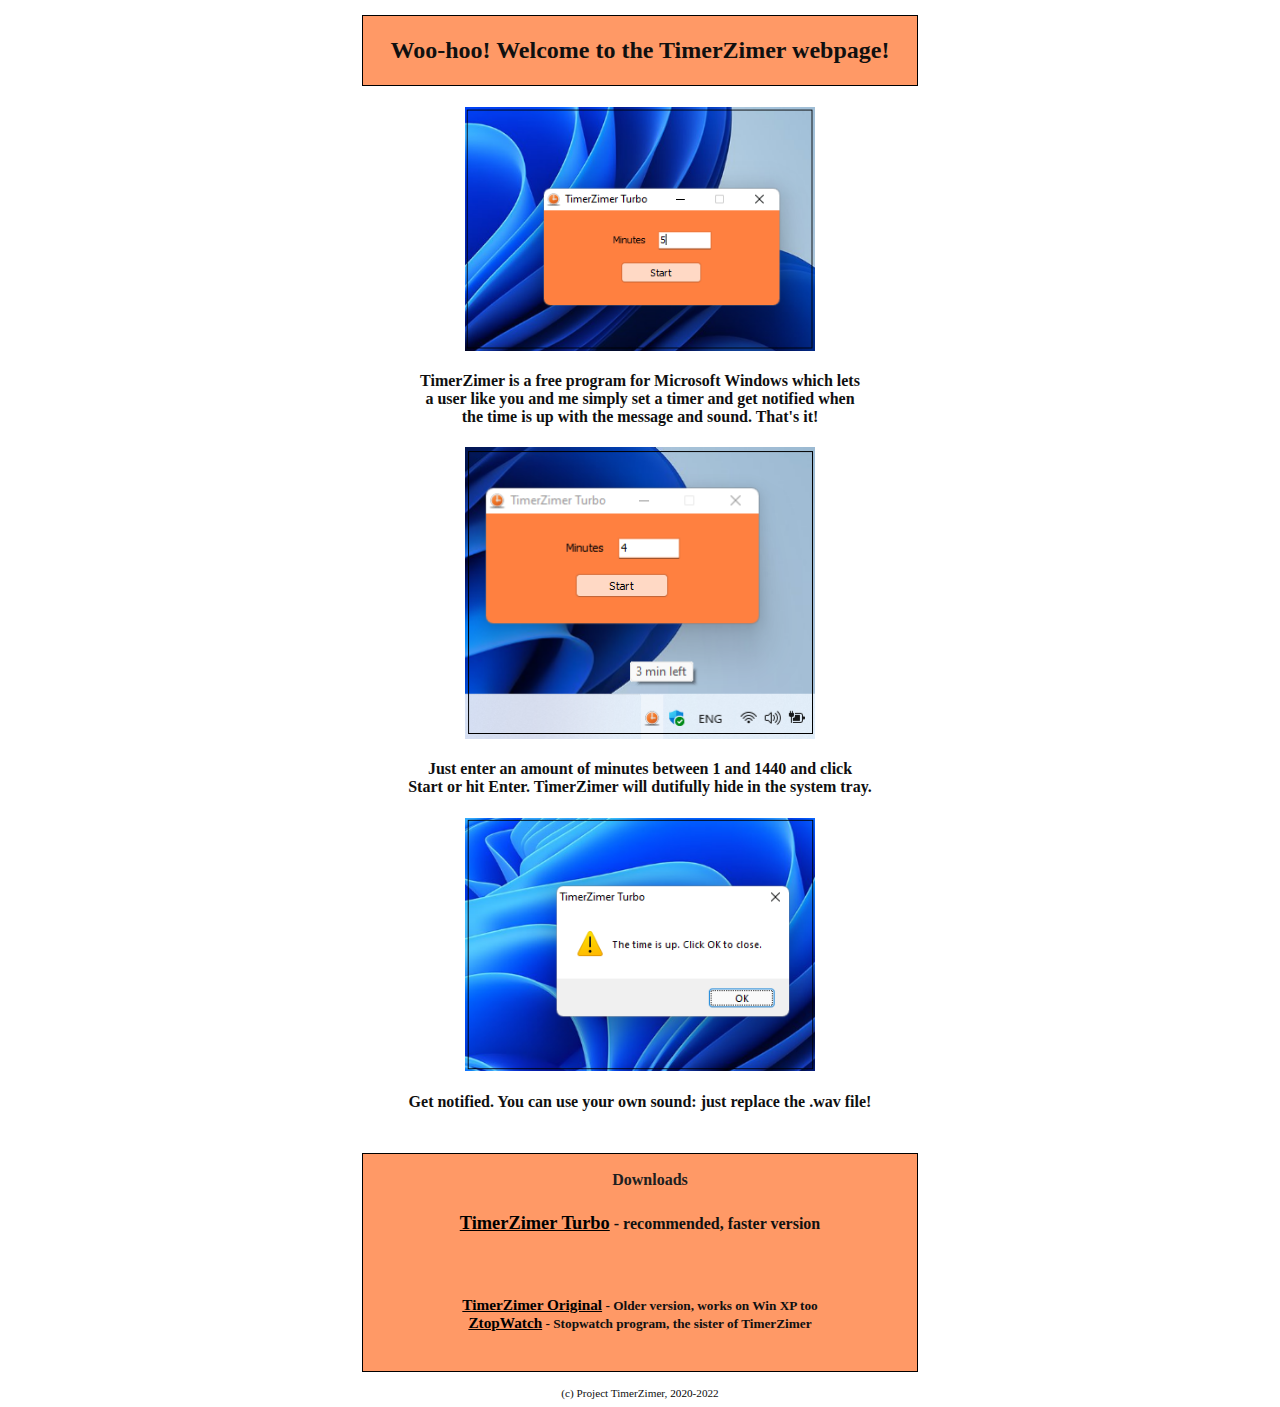
==== index.html @ 50bb2ee2 "Update index.html" ====
<DOCTYPE = html>

<html lang=en>

<head>
	<title>TimerZimer - Basic Timer for Windows</title>
	<meta charset = 'UTF-8'>
	<link rel='stylesheet' href='zimer.css'>
</head>

<body>
	<div id='header'>
		<h2>Woo-hoo! Welcome to the TimerZimer webpage!</h2>
	</div>
	
	<div class='block'>
		<div id='imagef'>
			<img src='scrn1.png' alt='timer zimer screenshot'>
		</div>
		<h4>TimerZimer is a free program for Microsoft Windows which lets<br>
			a user like you and me simply set a timer and get notified when<br>
			the time is up with the message and sound. That's it!</h4>
	
	
		<img src='scrn2.png' alt='timer zimer screenshot'>
		<h4>Just enter an amount of minutes between 1 and 1440 and click <br> 
		    Start or hit Enter. TimerZimer will dutifully hide in the system tray.</h4>
	
	
	
		<img src='scrn3.png' alt='timer zimer screenshot'>
		<h4>Get notified. You can use your own sound: just replace the .wav file!</h4>
	</div>
	</div>
	
	<div id='downloads'>
		<h3>Downloads</h3>
		<h4><a href='timerzimer\timerzimer_turbo.zip'>TimerZimer Turbo</a> - recommended, faster version</h4><br>
		<h5><a href='timerzimer\timerzimer.zip'>TimerZimer Original</a> - Older version, works on Win XP too<br>
		<a href='files\ztopwatch.zip'>ZtopWatch</a> - Stopwatch program, the sister of TimerZimer<br><br></h5>
	</div>
	
	<div id='footer'>
		(c) Project TimerZimer, <a href='programs.html' id='proglink'>2020</a>-2022
	</div>
</body>

</html>
---- zimer.css ----
body
{
	font-family: verdana;
	color: #101010;
}

#header
{
	text-align: center;
	margin-top: 15px;
	margin-bottom: 10px;
	margin-left: 28%;
	margin-right: 28%;
	padding: 1px;
	clear: both;
	border:1px solid black;
	background-color: #FF9966;
}

.block
{
	text-align: center;
	margin-top: 20px;
	margin-bottom: 20px;
	margin-left: 22%;
	margin-right: 22%;
	padding: 1px;
	float: center;
}

#downloads
{
	clear: both;
	padding: 1px;
	margin-top: 0px;
	margin-bottom: 15px;
	margin-left: 28%;
	margin-right: 28%;
	text-align: center;
	background-color: #FF9966;
	float: center;
	font-weight: bold;
	border:1px solid black;
}

a
{
	font-size: 115%;
	color: black;
}

a:visited
{
	color: black;
}

img
{
	width: 350px;
	padding-bottom: 0px;
}

#footer
{
	text-align: center;
	clear: both;
	font-size: 70%;
}

p
{
	font-size: 80%;
	text-align: center;
	padding-right: 15px;
	padding-top: 20px;
	color: #202020;
}

h3
{
	font-size: 100%;
	text-align: center;
	padding-left: 20px;
	padding-bottom: 3px;
	color: #202020;
}

#smalllink
{
	font-size: 80%;
}

#smalltext
{
	font-size: 80%;
}

#proglink
{
	font-size: 100%;
	text-decoration: none;
}
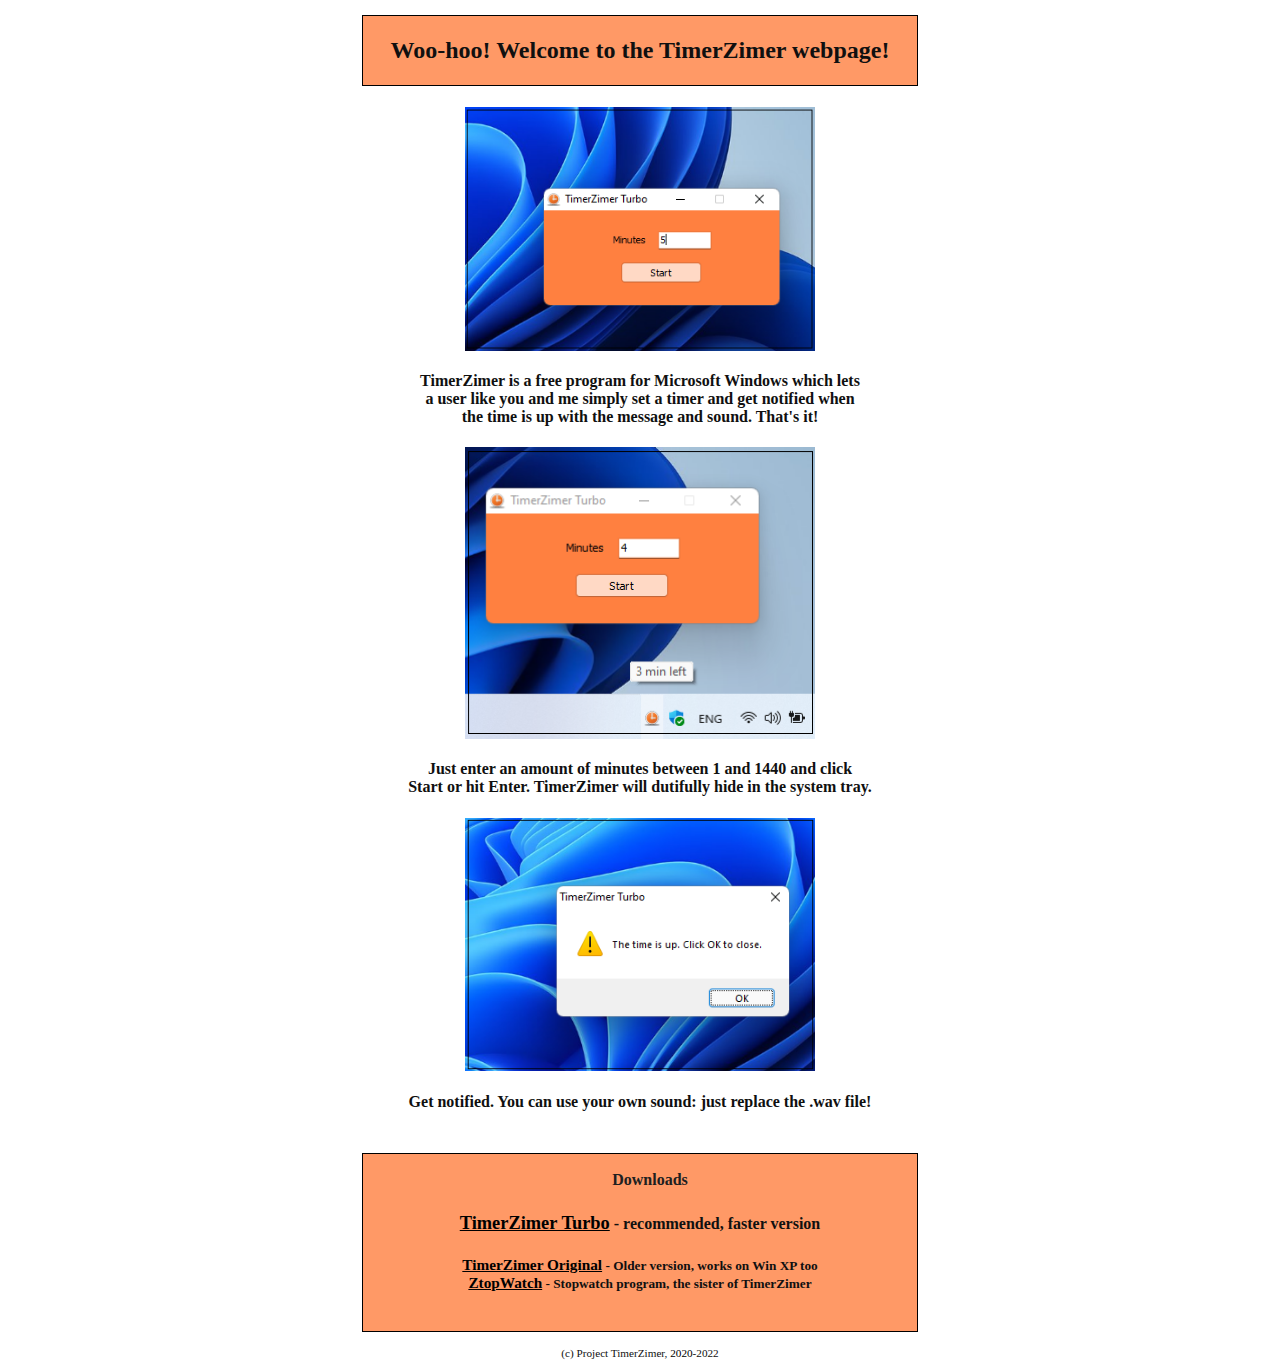
==== commit 7d6bdf70: "Update index.html" ====
--- a/index.html
+++ b/index.html
@@ -35,7 +35,7 @@
 	
 	<div id='downloads'>
 		<h3>Downloads</h3>
-		<h4><a href='timerzimer\timerzimer_turbo.zip'>TimerZimer Turbo</a> - recommended, faster version</h4><br>
+		<h4><a href='timerzimer\timerzimer_turbo.zip'>TimerZimer Turbo</a> - recommended, faster version</h4>
 		<h5><a href='timerzimer\timerzimer.zip'>TimerZimer Original</a> - Older version, works on Win XP too<br>
 		<a href='files\ztopwatch.zip'>ZtopWatch</a> - Stopwatch program, the sister of TimerZimer<br><br></h5>
 	</div>
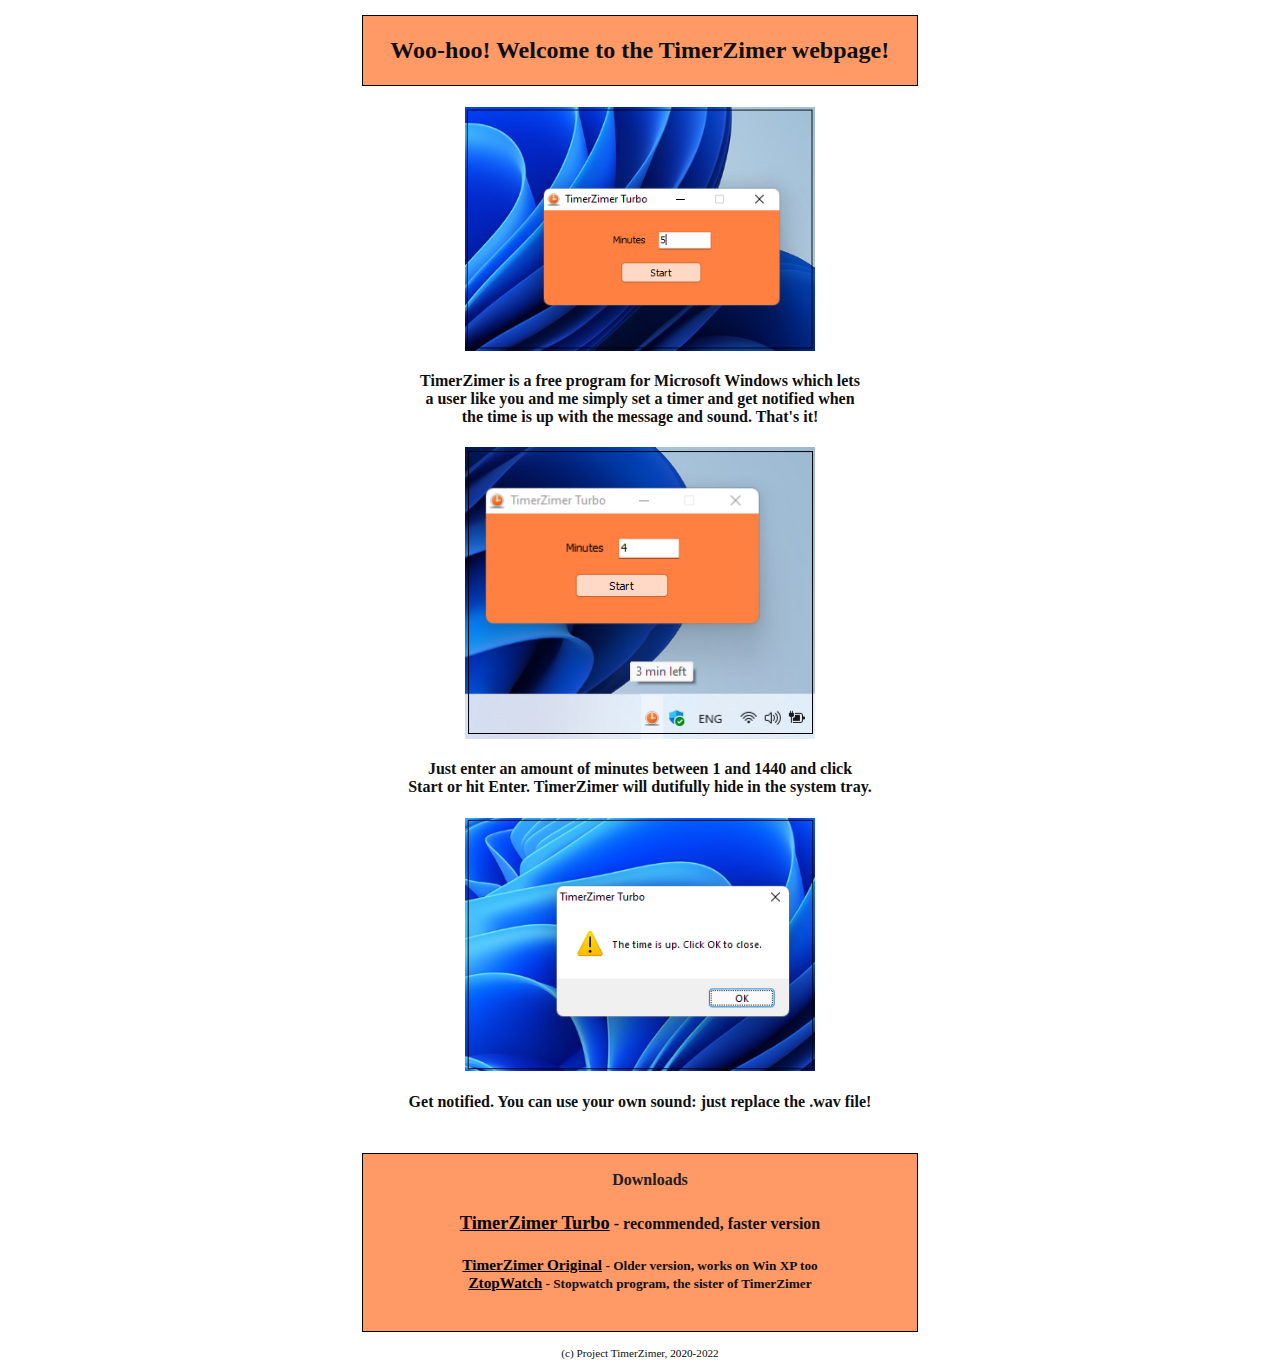
==== commit b4887d5b: "Update index.html" ====
--- a/index.html
+++ b/index.html
@@ -10,7 +10,7 @@
 
 <body>
 	<div id='header'>
-		<h2>Woo-hoo! Welcome to the TimerZimer webpage!</h2>
+		<h2> &nbsp Woo-hoo! Welcome to the TimerZimer webpage! &nbsp </h2>
 	</div>
 	
 	<div class='block'>
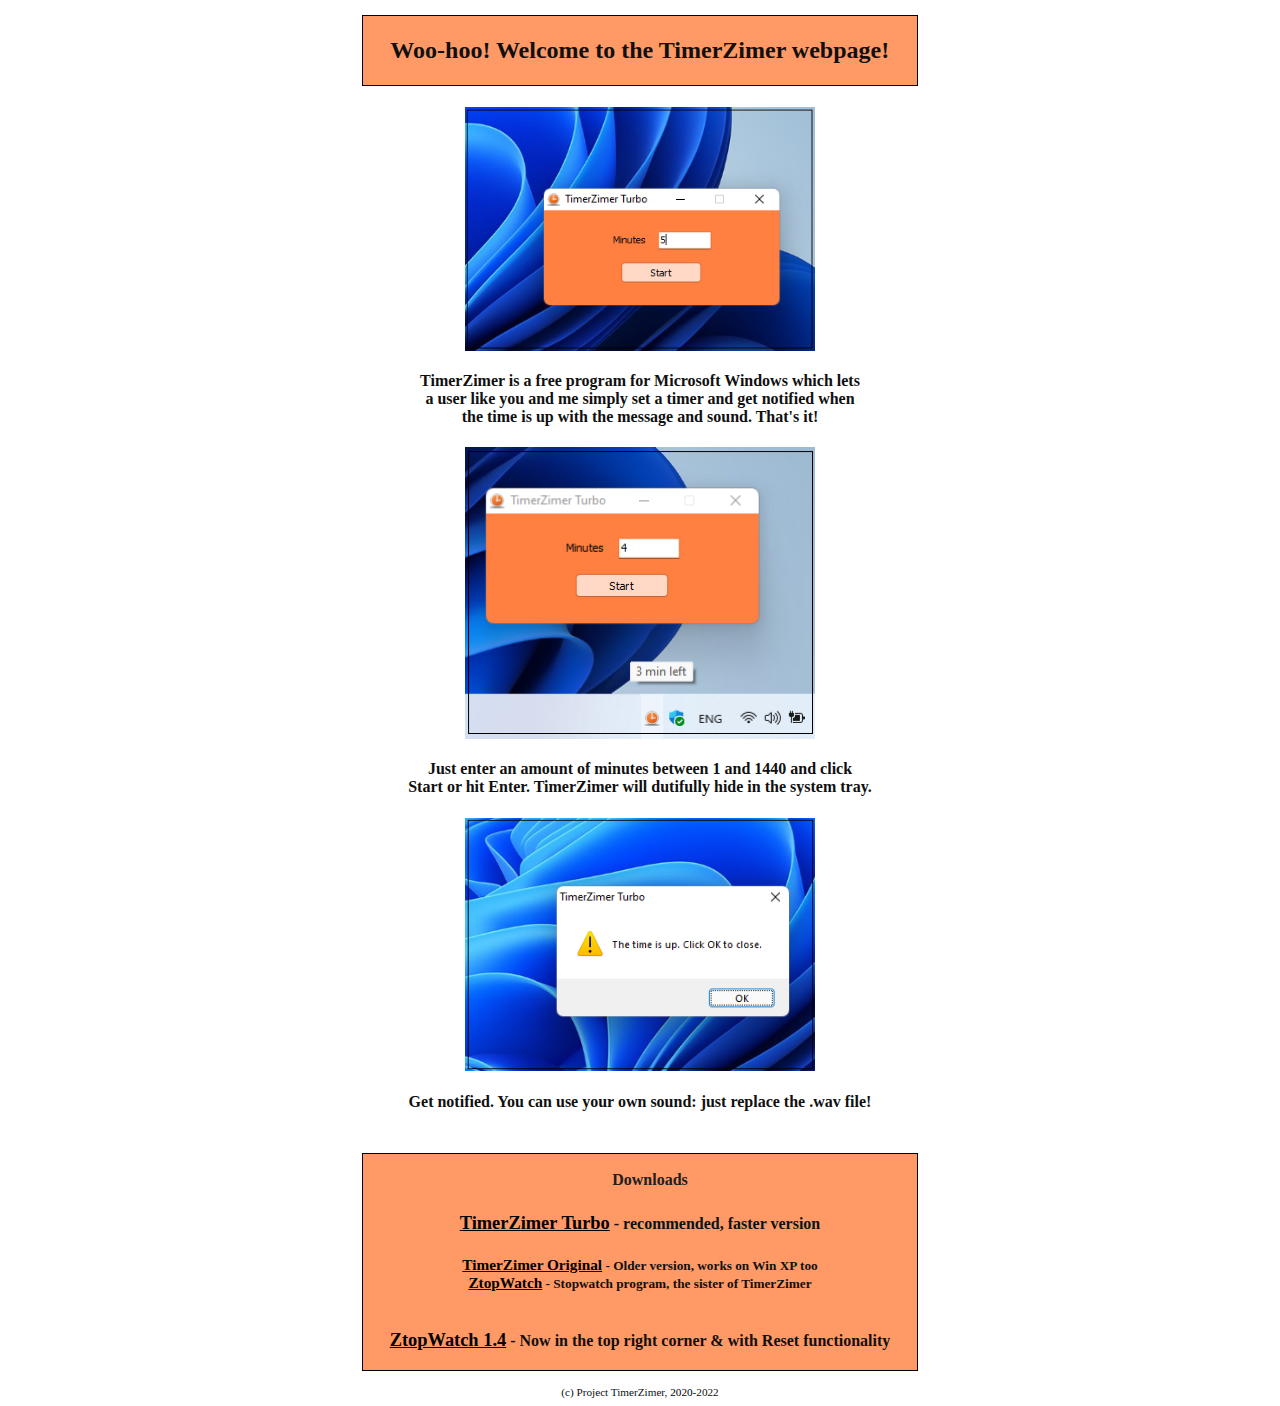
==== commit 60477266: "Update index.html" ====
--- a/index.html
+++ b/index.html
@@ -38,6 +38,7 @@
 		<h4><a href='timerzimer\timerzimer_turbo.zip'>TimerZimer Turbo</a> - recommended, faster version</h4>
 		<h5><a href='timerzimer\timerzimer.zip'>TimerZimer Original</a> - Older version, works on Win XP too<br>
 		<a href='files\ztopwatch.zip'>ZtopWatch</a> - Stopwatch program, the sister of TimerZimer<br><br></h5>
+		<a href='files\ztopwatch14.zip'>ZtopWatch 1.4</a> - Now in the top right corner & with Reset functionality<br><br></h5>
 	</div>
 	
 	<div id='footer'>
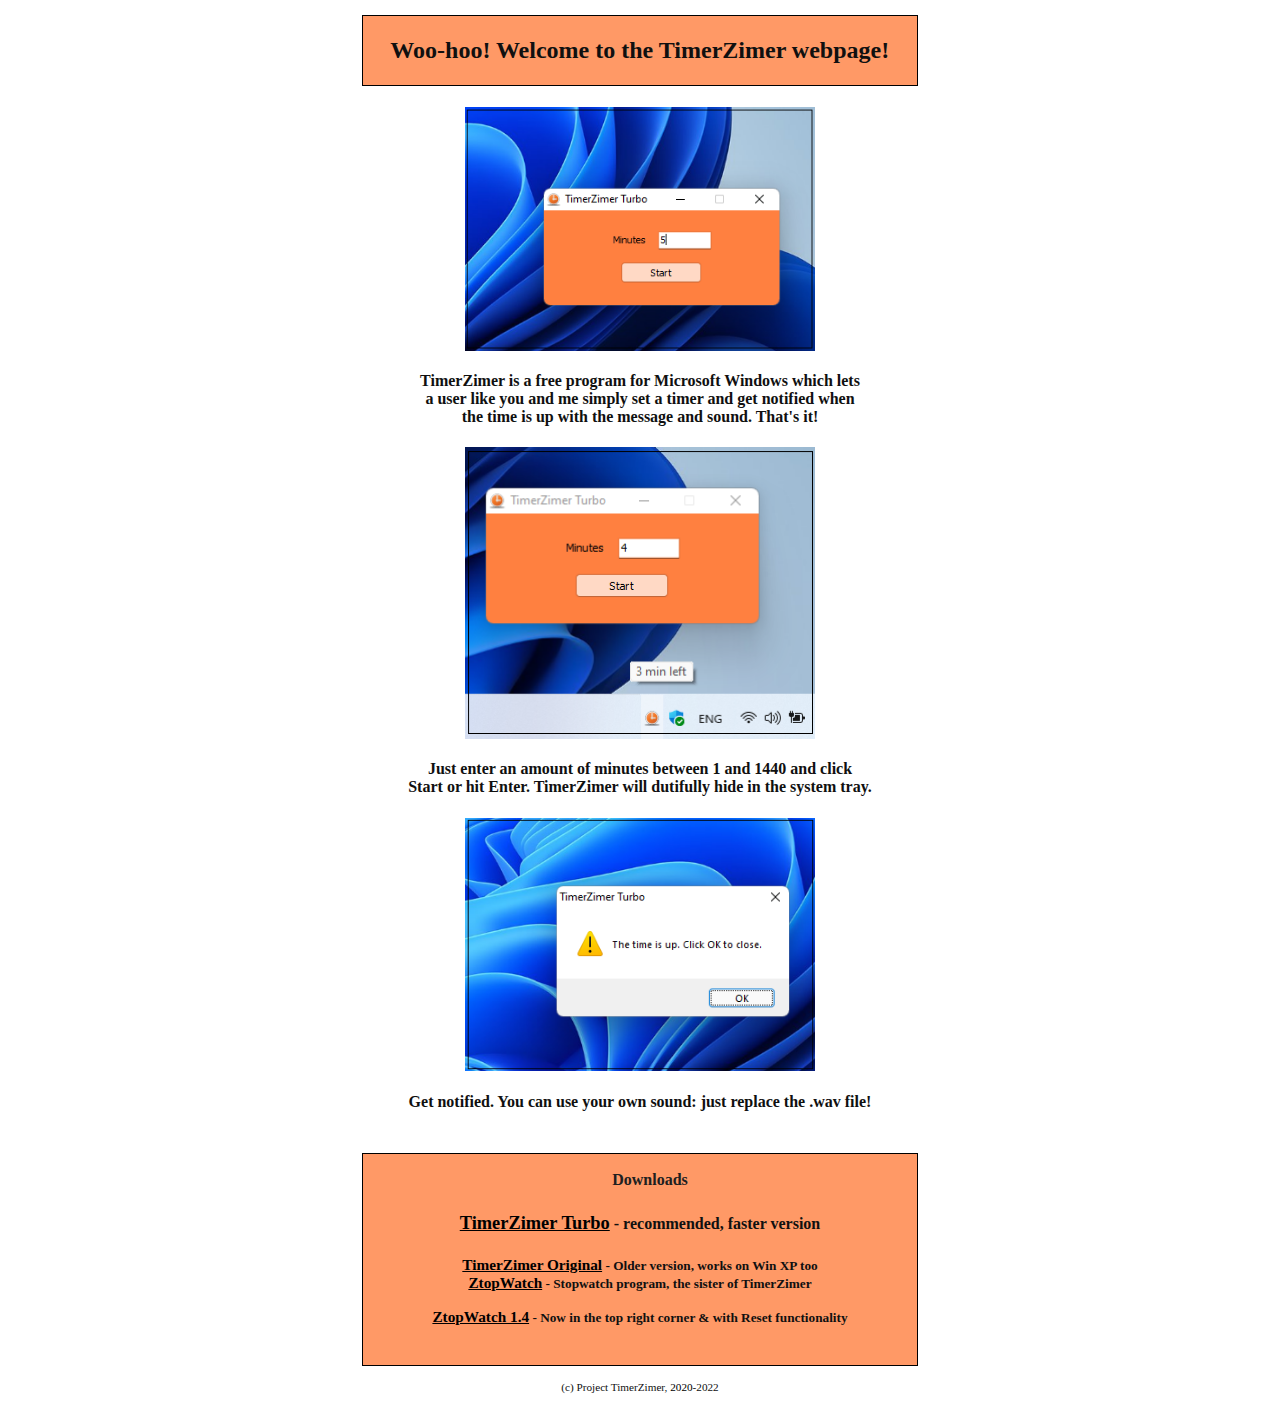
==== commit 879059a7: "Update index.html" ====
--- a/index.html
+++ b/index.html
@@ -37,7 +37,7 @@
 		<h3>Downloads</h3>
 		<h4><a href='timerzimer\timerzimer_turbo.zip'>TimerZimer Turbo</a> - recommended, faster version</h4>
 		<h5><a href='timerzimer\timerzimer.zip'>TimerZimer Original</a> - Older version, works on Win XP too<br>
-		<a href='files\ztopwatch.zip'>ZtopWatch</a> - Stopwatch program, the sister of TimerZimer<br><br></h5>
+		<a href='files\ztopwatch.zip'>ZtopWatch</a> - Stopwatch program, the sister of TimerZimer<br><br>
 		<a href='files\ztopwatch14.zip'>ZtopWatch 1.4</a> - Now in the top right corner & with Reset functionality<br><br></h5>
 	</div>
 	
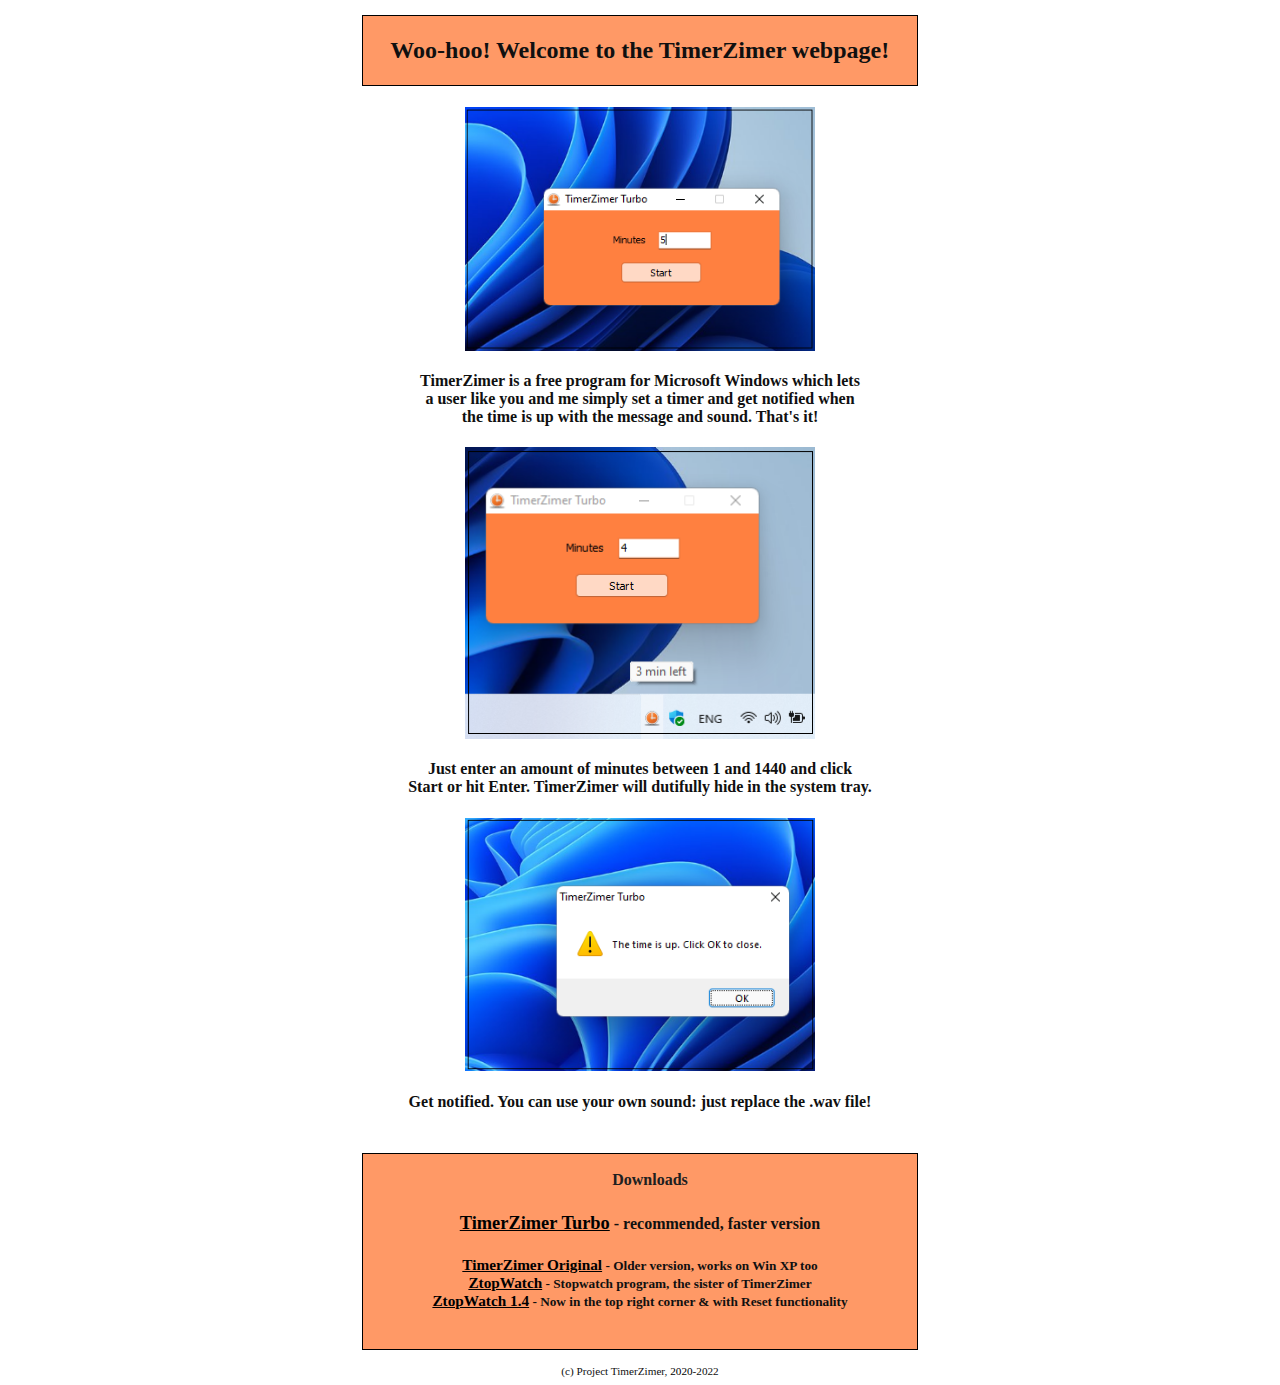
==== commit 26ed67bc: "Update index.html" ====
--- a/index.html
+++ b/index.html
@@ -37,7 +37,7 @@
 		<h3>Downloads</h3>
 		<h4><a href='timerzimer\timerzimer_turbo.zip'>TimerZimer Turbo</a> - recommended, faster version</h4>
 		<h5><a href='timerzimer\timerzimer.zip'>TimerZimer Original</a> - Older version, works on Win XP too<br>
-		<a href='files\ztopwatch.zip'>ZtopWatch</a> - Stopwatch program, the sister of TimerZimer<br><br>
+		<a href='files\ztopwatch.zip'>ZtopWatch</a> - Stopwatch program, the sister of TimerZimer<br>
 		<a href='files\ztopwatch14.zip'>ZtopWatch 1.4</a> - Now in the top right corner & with Reset functionality<br><br></h5>
 	</div>
 	
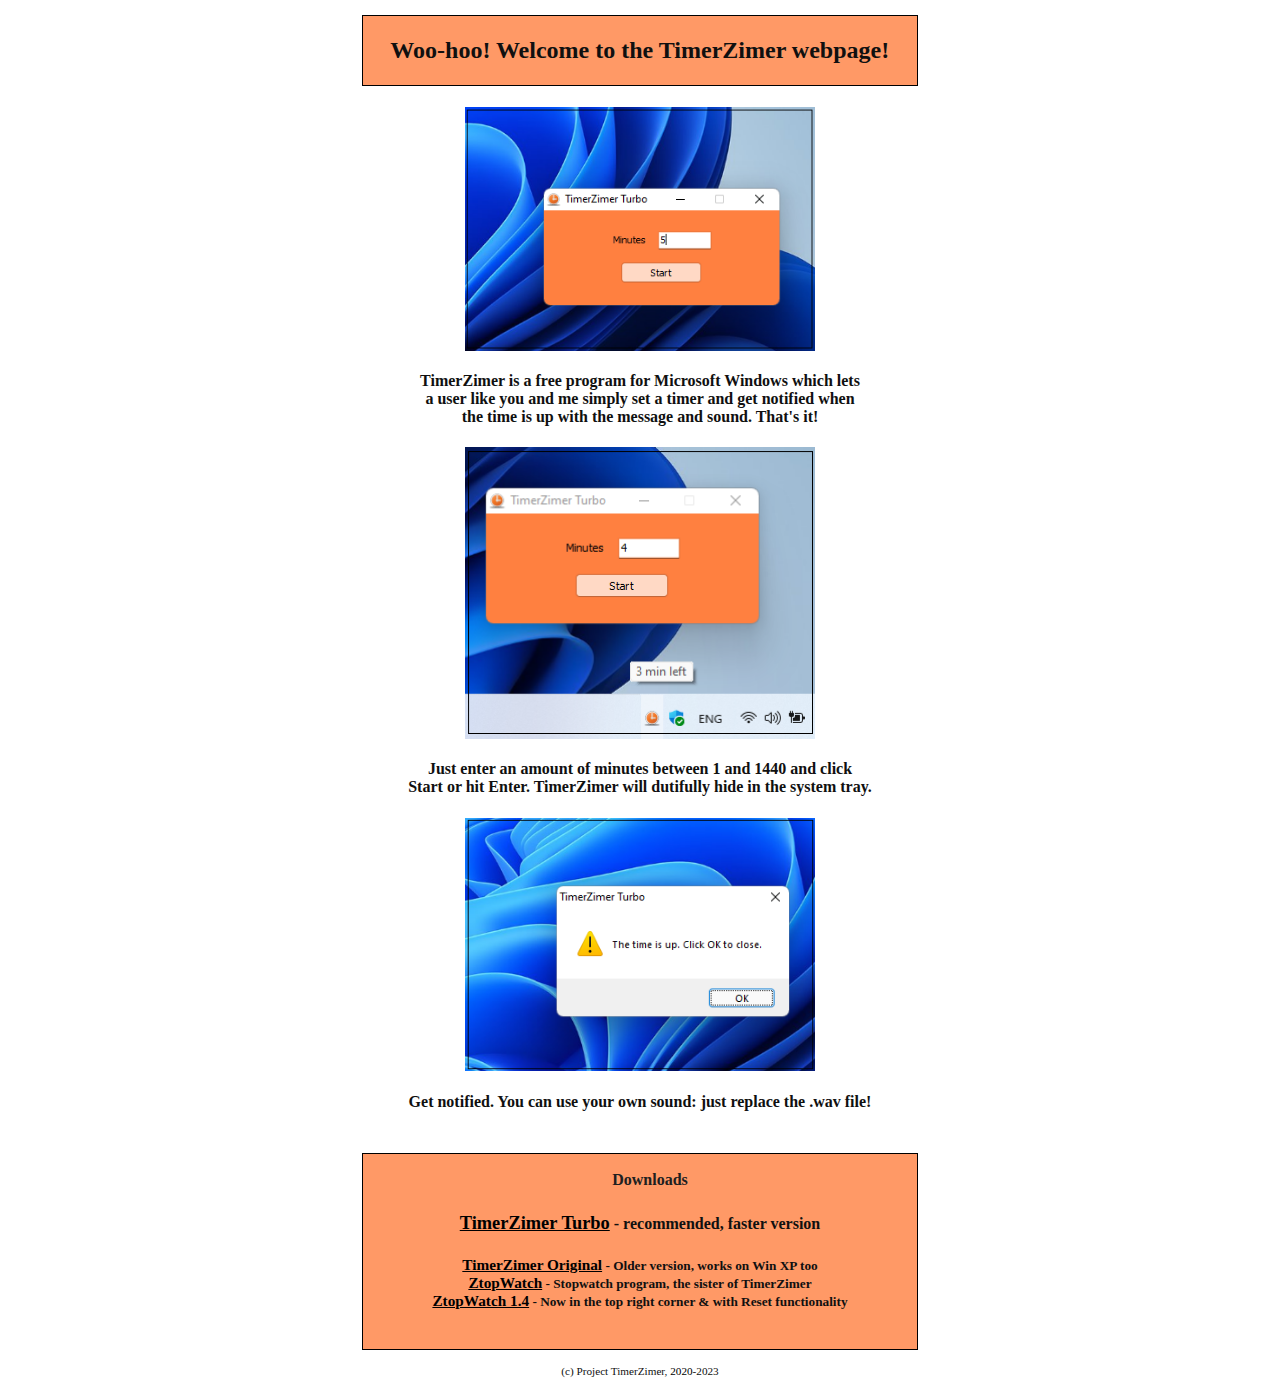
==== commit e7279a6d: "Update index.html" ====
--- a/index.html
+++ b/index.html
@@ -42,7 +42,7 @@
 	</div>
 	
 	<div id='footer'>
-		(c) Project TimerZimer, <a href='programs.html' id='proglink'>2020</a>-2022
+		(c) Project TimerZimer, <a href='programs.html' id='proglink'>2020</a>-2023
 	</div>
 </body>
 
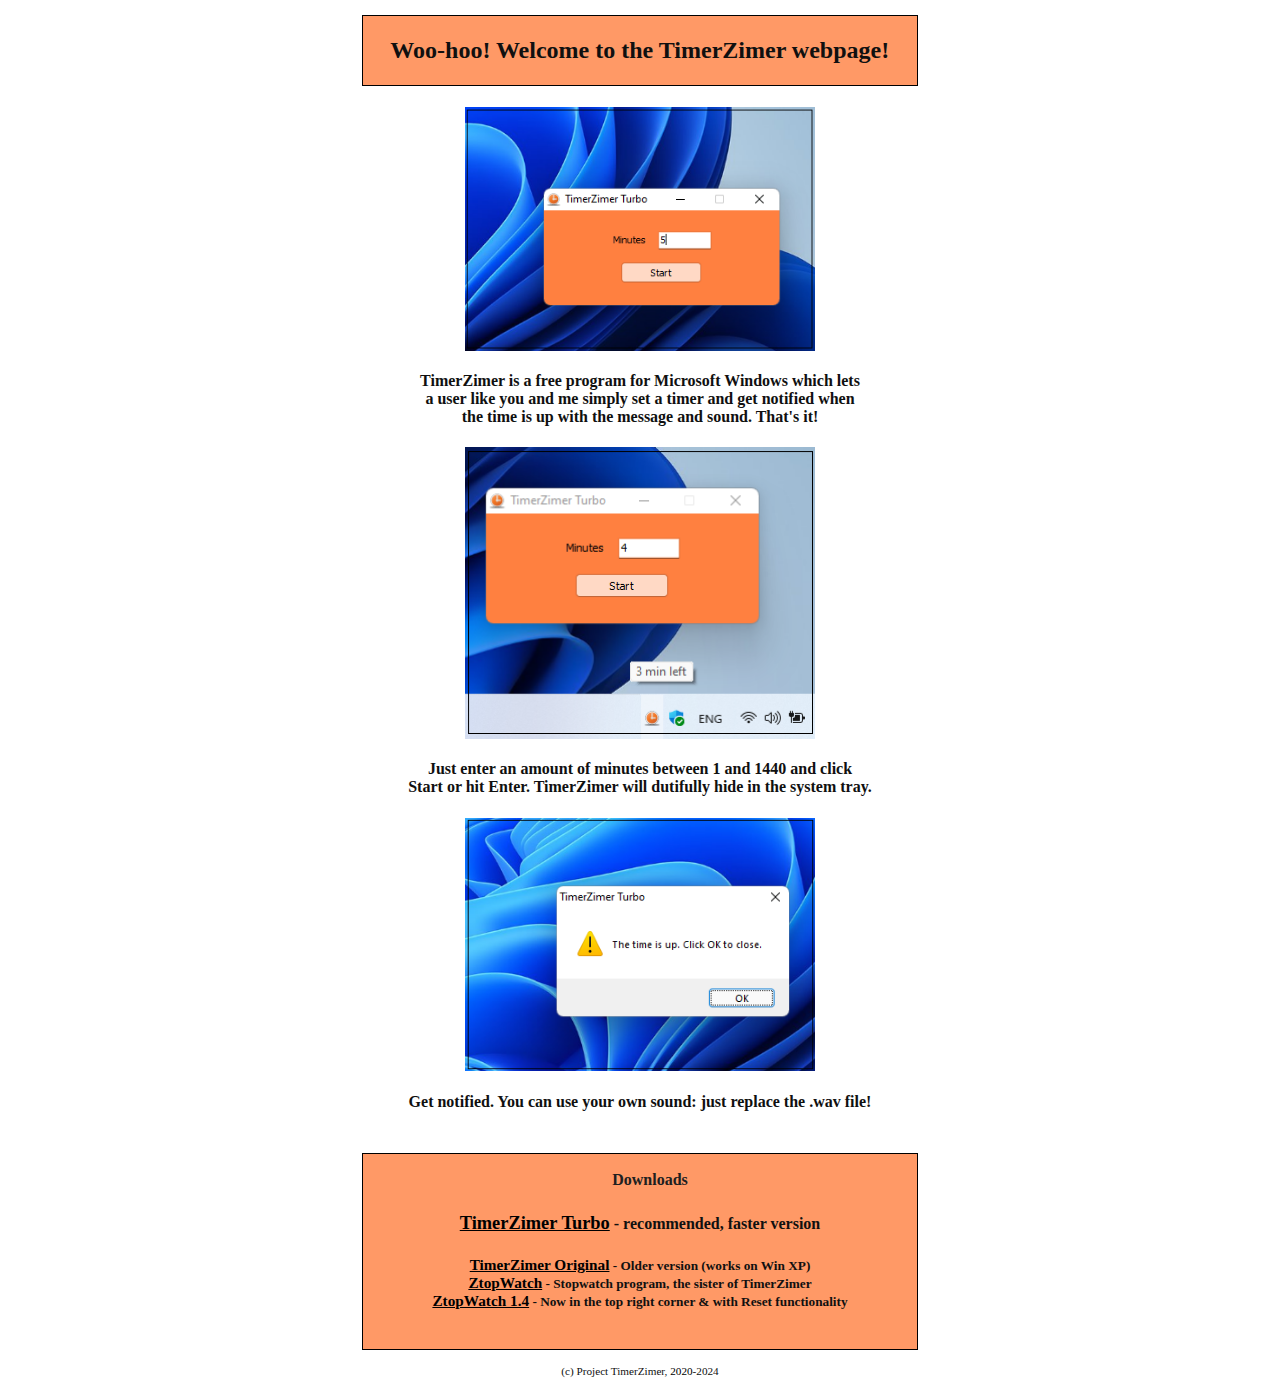
==== commit 9719d11e: "Update index.html" ====
--- a/index.html
+++ b/index.html
@@ -36,13 +36,13 @@
 	<div id='downloads'>
 		<h3>Downloads</h3>
 		<h4><a href='timerzimer\timerzimer_turbo.zip'>TimerZimer Turbo</a> - recommended, faster version</h4>
-		<h5><a href='timerzimer\timerzimer.zip'>TimerZimer Original</a> - Older version, works on Win XP too<br>
+		<h5><a href='timerzimer\timerzimer.zip'>TimerZimer Original</a> - Older version (works on Win XP)<br>
 		<a href='files\ztopwatch.zip'>ZtopWatch</a> - Stopwatch program, the sister of TimerZimer<br>
 		<a href='files\ztopwatch14.zip'>ZtopWatch 1.4</a> - Now in the top right corner & with Reset functionality<br><br></h5>
 	</div>
 	
 	<div id='footer'>
-		(c) Project TimerZimer, <a href='programs.html' id='proglink'>2020</a>-2023
+		(c) Project TimerZimer, <a href='programs.html' id='proglink'>2020</a>-2024
 	</div>
 </body>
 
